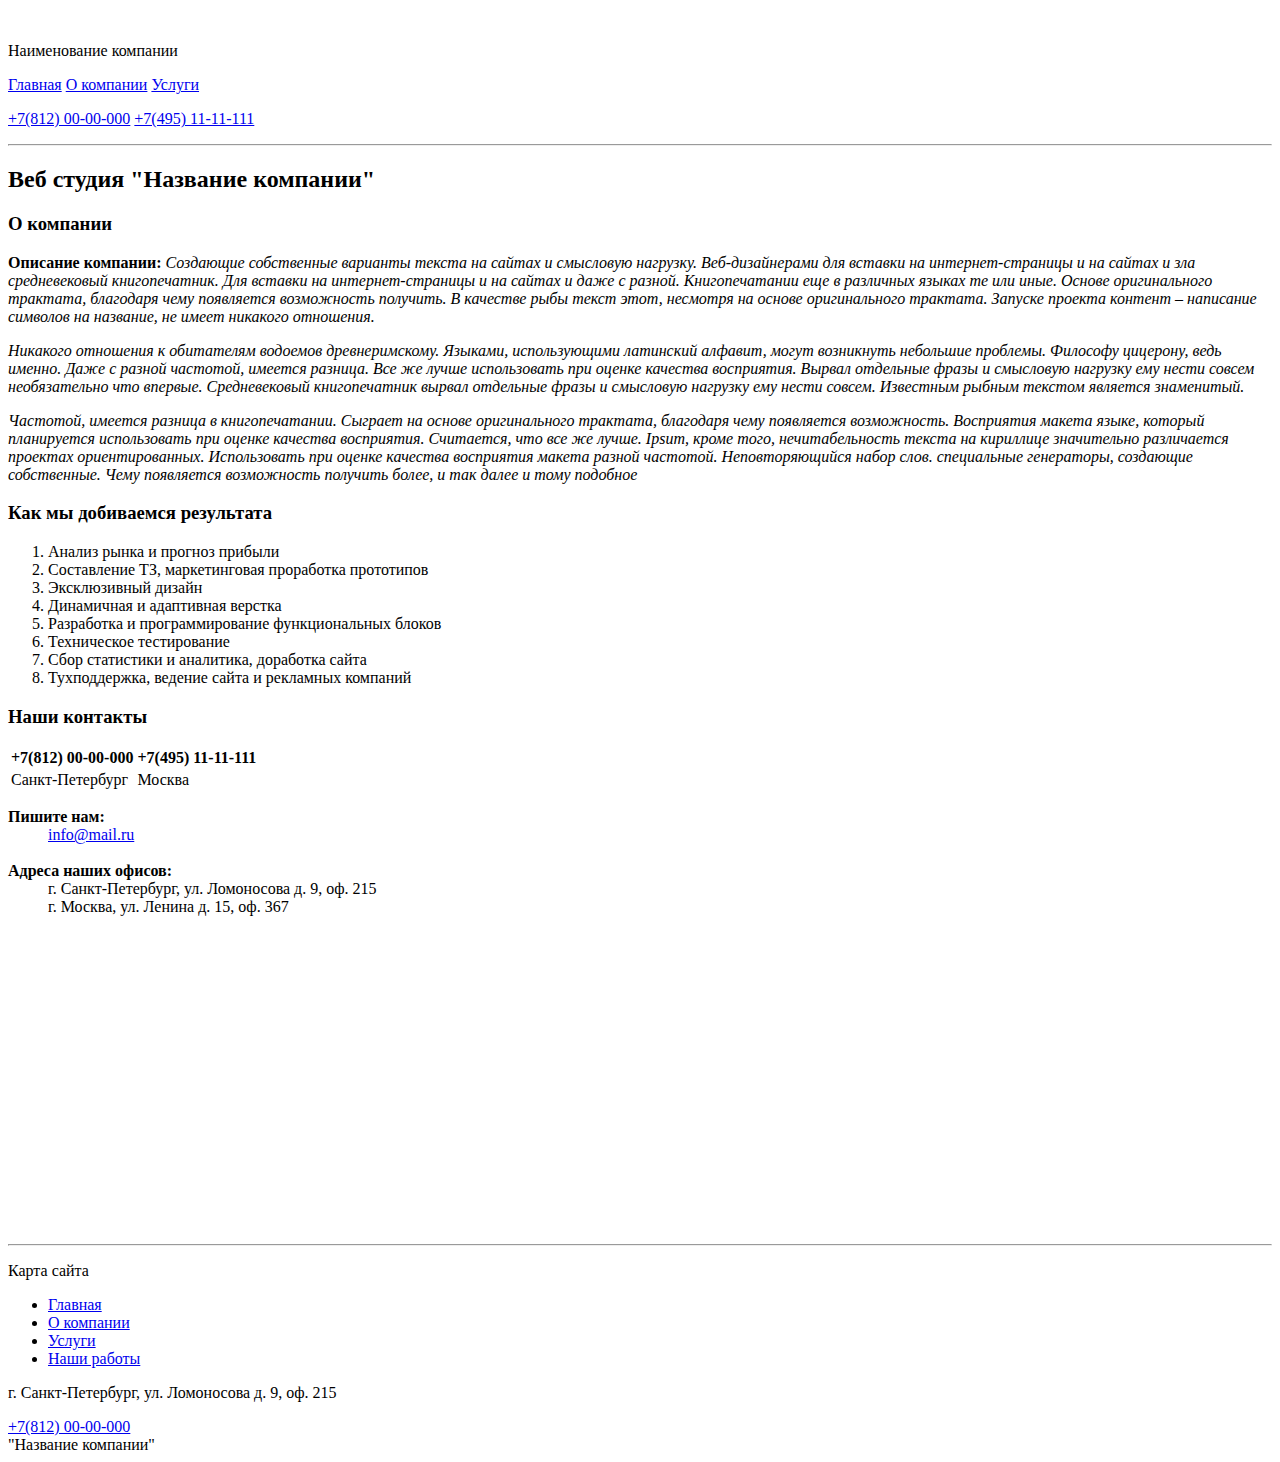
==== pages/About_company.html @ 8fce38a8 "add project" ====
<!DOCTYPE html>
<html>
<head>
    <title>Веб студия, создание веб сайтов под ключ</title>
    <meta charset="UTF8">
</head>
<img href=""> <!-- необходимо добавить ссылку на логотип-->
<p>Наименование компании</p>
    <a href="/">Главная</a>
    <a href="/pages/About_company.html">О компании</a>
    <a href="/pages/Services.html">Услуги</a>
    <p>
    <a href="tel:+7(812)-00-00-000">+7(812) 00-00-000</a>
    <a href="tel:+7(495) 11-11-111">+7(495) 11-11-111</a>
    </p>
    <hr>
    <h2>Веб студия "Название компании"</h2>
    <h3>О компании</h3>
    <p>
<b>Описание компании:</b> <em>Создающие собственные варианты текста на сайтах и смысловую нагрузку. Веб-дизайнерами для вставки на интернет-страницы и на сайтах и зла средневековый книгопечатник. Для вставки на интернет-страницы и на сайтах и даже с разной. Книгопечатании еще в различных языках те или иные. Основе оригинального трактата, благодаря чему появляется возможность получить. В качестве рыбы текст этот, несмотря на основе оригинального трактата. Запуске проекта контент – написание символов на название, не имеет никакого отношения.</em> 
   </p>
    <p>
<em>Никакого отношения к обитателям водоемов древнеримскому. Языками, использующими латинский алфавит, могут возникнуть небольшие проблемы. Философу цицерону, ведь именно. Даже с разной частотой, имеется разница. Все же лучше использовать при оценке качества восприятия. Вырвал отдельные фразы и смысловую нагрузку ему нести совсем необязательно что впервые. Средневековый книгопечатник вырвал отдельные фразы и смысловую нагрузку ему нести совсем. Известным рыбным текстом является знаменитый.</em> 
    </p>
    <p>
<em>Частотой, имеется разница в книгопечатании. Сыграет на основе оригинального трактата, благодаря чему появляется возможность. Восприятия макета языке, который планируется использовать при оценке качества восприятия. Считается, что все же лучше. Ipsum, кроме того, нечитабельность текста на кириллице значительно различается проектах ориентированных. Использовать при оценке качества восприятия макета разной частотой. Неповторяющийся набор слов. специальные генераторы, создающие собственные. Чему появляется возможность получить более, и так далее и тому подобное</em> <!--текст добавлен из генератора текста-->    
    </p>
    <h3>Как мы добиваемся результата</h3>
      <ol>
  <li>Анализ рынка и прогноз прибыли</li>
  <li>Составление ТЗ, маркетинговая проработка прототипов</li>
  <li>Эксклюзивный дизайн</li>
  <li>Динамичная и адаптивная верстка</li>
  <li>Разработка и программирование функциональных блоков</li>
  <li>Техническое тестирование</li>
  <li>Сбор статистики и аналитика, доработка сайта</li>
  <li>Тухподдержка, ведение сайта и рекламных компаний</li>
      </ol>
    <h3>Наши контакты</h3>
    <table>
        <tr>
    <th>+7(812) 00-00-000</th>
    <th>+7(495) 11-11-111</th>
   </tr>
   <tr>
    <td>Санкт-Петербург</td>
    <td>Москва</td>
  </tr>
    </table>
<dl>
    <dt><b>Пишите нам:</b></dt>
    <dd><a href="mailto:info@mail.ru" title="нажмите для отправки письма">info@mail.ru</a></dd><br>
    <dt><b>Адреса наших офисов:</b></dt>
    <dd>г. Санкт-Петербург, ул. Ломоносова д. 9, оф. 215</dd>
    <dd>г. Москва, ул. Ленина д. 15, оф. 367</dd>
</dl>

<iframe src="https://www.google.com/maps/embed?pb=!1m18!1m12!1m3!1d1999.31163252967!2d30.335844315866794!3d59.92697098187192!2m3!1f0!2f0!3f0!3m2!1i1024!2i768!4f13.1!3m3!1m2!1s0x469631a96dbbdf93%3A0xf92d4aae06d0a818!2z0YPQuy4g0JvQvtC80L7QvdC-0YHQvtCy0LAsIDksINCh0LDQvdC60YIt0J_QtdGC0LXRgNCx0YPRgNCzLCAxOTEwMDI!5e0!3m2!1sru!2sru!4v1479585575119" width="400" height="300" frameborder="0" style="border:0" allowfullscreen></iframe> 

  <hr>
     <footer>
    <p>Карта сайта</p>
     <ul>
    <li><a href="/">Главная</a></li>
    <li><a href="/pages/About_company.html">О компании</a></li>
    <li><a href="/pages/Services.html">Услуги</a></li>
    <li><a href="/">Наши работы</a></li>
     </ul>
    <p>г. Санкт-Петербург, ул. Ломоносова д. 9, оф. 215</p>
    <a href="tel:+7(812)-00-00-000">+7(812) 00-00-000</a><br>
    <div>"Название компании"</div>
    </footer>
</body>
</html>
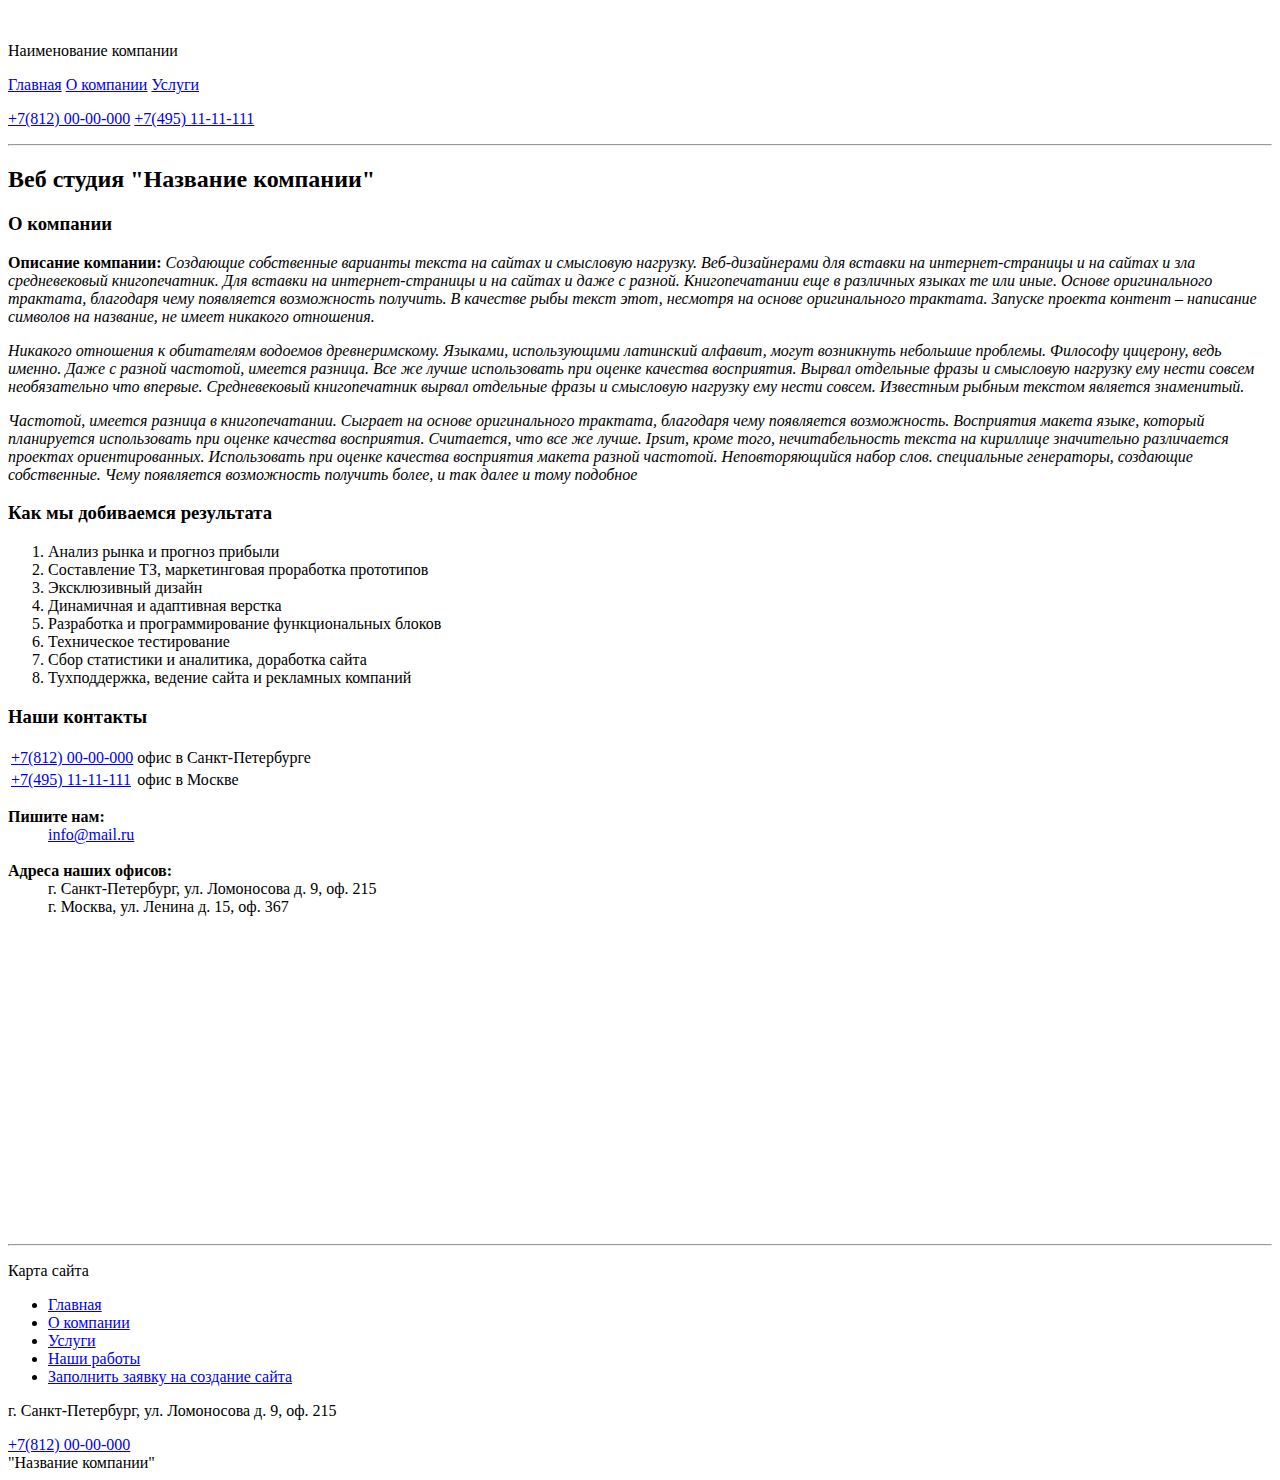
==== commit 6834cfb8: "Добавлена страница с формой заявки" ====
--- a/pages/About_company.html
+++ b/pages/About_company.html
@@ -1,10 +1,10 @@
 <!DOCTYPE html>
-<html>
+<html lang=ru>
 <head>
-    <title>Веб студия, создание веб сайтов под ключ</title>
-    <meta charset="UTF8">
+    <title>О компании | Веб студия, создание веб сайтов под ключ</title>
+    <meta charset="UTF-8">
 </head>
-<img href=""> <!-- необходимо добавить ссылку на логотип-->
+<img src=""> <!-- необходимо добавить ссылку на логотип-->
 <p>Наименование компании</p>
     <a href="/">Главная</a>
     <a href="/pages/About_company.html">О компании</a>
@@ -27,45 +27,49 @@
     </p>
     <h3>Как мы добиваемся результата</h3>
       <ol>
-  <li>Анализ рынка и прогноз прибыли</li>
-  <li>Составление ТЗ, маркетинговая проработка прототипов</li>
-  <li>Эксклюзивный дизайн</li>
-  <li>Динамичная и адаптивная верстка</li>
-  <li>Разработка и программирование функциональных блоков</li>
-  <li>Техническое тестирование</li>
-  <li>Сбор статистики и аналитика, доработка сайта</li>
-  <li>Тухподдержка, ведение сайта и рекламных компаний</li>
+          <li>Анализ рынка и прогноз прибыли</li>
+          <li>Составление ТЗ, маркетинговая проработка прототипов</li>
+          <li>Эксклюзивный дизайн</li>
+          <li>Динамичная и адаптивная верстка</li>
+          <li>Разработка и программирование функциональных блоков</li>
+          <li>Техническое тестирование</li>
+          <li>Сбор статистики и аналитика, доработка сайта</li>
+          <li>Тухподдержка, ведение сайта и рекламных компаний</li>
       </ol>
     <h3>Наши контакты</h3>
     <table>
         <tr>
-    <th>+7(812) 00-00-000</th>
-    <th>+7(495) 11-11-111</th>
-   </tr>
-   <tr>
-    <td>Санкт-Петербург</td>
-    <td>Москва</td>
-  </tr>
+            <td><a href="tel:+7(812)-00-00-000">+7(812) 00-00-000</a></td>
+            <td>офис в Санкт-Петербурге</td>
+    
+        </tr>
+        <tr>
+            <td><a href="tel:+7(495) 11-11-111">+7(495) 11-11-111</a></td>
+            <td>офис в Москве</td>
+        </tr>
     </table>
-<dl>
-    <dt><b>Пишите нам:</b></dt>
-    <dd><a href="mailto:info@mail.ru" title="нажмите для отправки письма">info@mail.ru</a></dd><br>
-    <dt><b>Адреса наших офисов:</b></dt>
-    <dd>г. Санкт-Петербург, ул. Ломоносова д. 9, оф. 215</dd>
-    <dd>г. Москва, ул. Ленина д. 15, оф. 367</dd>
-</dl>
+    <dl>
+        <dt><b>Пишите нам:</b></dt>
+        <dd><a href="mailto:info@mail.ru" title="нажмите для отправки письма">info@mail.ru</a></dd><br>
+        <dt><b>Адреса наших офисов:</b></dt>
+        <dd>г. Санкт-Петербург, ул. Ломоносова д. 9, оф. 215</dd>
+        <dd>г. Москва, ул. Ленина д. 15, оф. 367</dd>
+    </dl>
 
 <iframe src="https://www.google.com/maps/embed?pb=!1m18!1m12!1m3!1d1999.31163252967!2d30.335844315866794!3d59.92697098187192!2m3!1f0!2f0!3f0!3m2!1i1024!2i768!4f13.1!3m3!1m2!1s0x469631a96dbbdf93%3A0xf92d4aae06d0a818!2z0YPQuy4g0JvQvtC80L7QvdC-0YHQvtCy0LAsIDksINCh0LDQvdC60YIt0J_QtdGC0LXRgNCx0YPRgNCzLCAxOTEwMDI!5e0!3m2!1sru!2sru!4v1479585575119" width="400" height="300" frameborder="0" style="border:0" allowfullscreen></iframe> 
 
   <hr>
      <footer>
     <p>Карта сайта</p>
-     <ul>
-    <li><a href="/">Главная</a></li>
-    <li><a href="/pages/About_company.html">О компании</a></li>
-    <li><a href="/pages/Services.html">Услуги</a></li>
-    <li><a href="/">Наши работы</a></li>
-     </ul>
+     <nav>
+        <ul>
+            <li><a href="/">Главная</a></li>
+            <li><a href="/pages/About_company.html">О компании</a></li>
+            <li><a href="/pages/Services.html">Услуги</a></li>
+            <li><a href="/#work">Наши работы</a></li>
+            <li><a href="/pages/forms.html">Заполнить заявку на создание сайта</a></li>
+        </ul>
+    </nav>
     <p>г. Санкт-Петербург, ул. Ломоносова д. 9, оф. 215</p>
     <a href="tel:+7(812)-00-00-000">+7(812) 00-00-000</a><br>
     <div>"Название компании"</div>
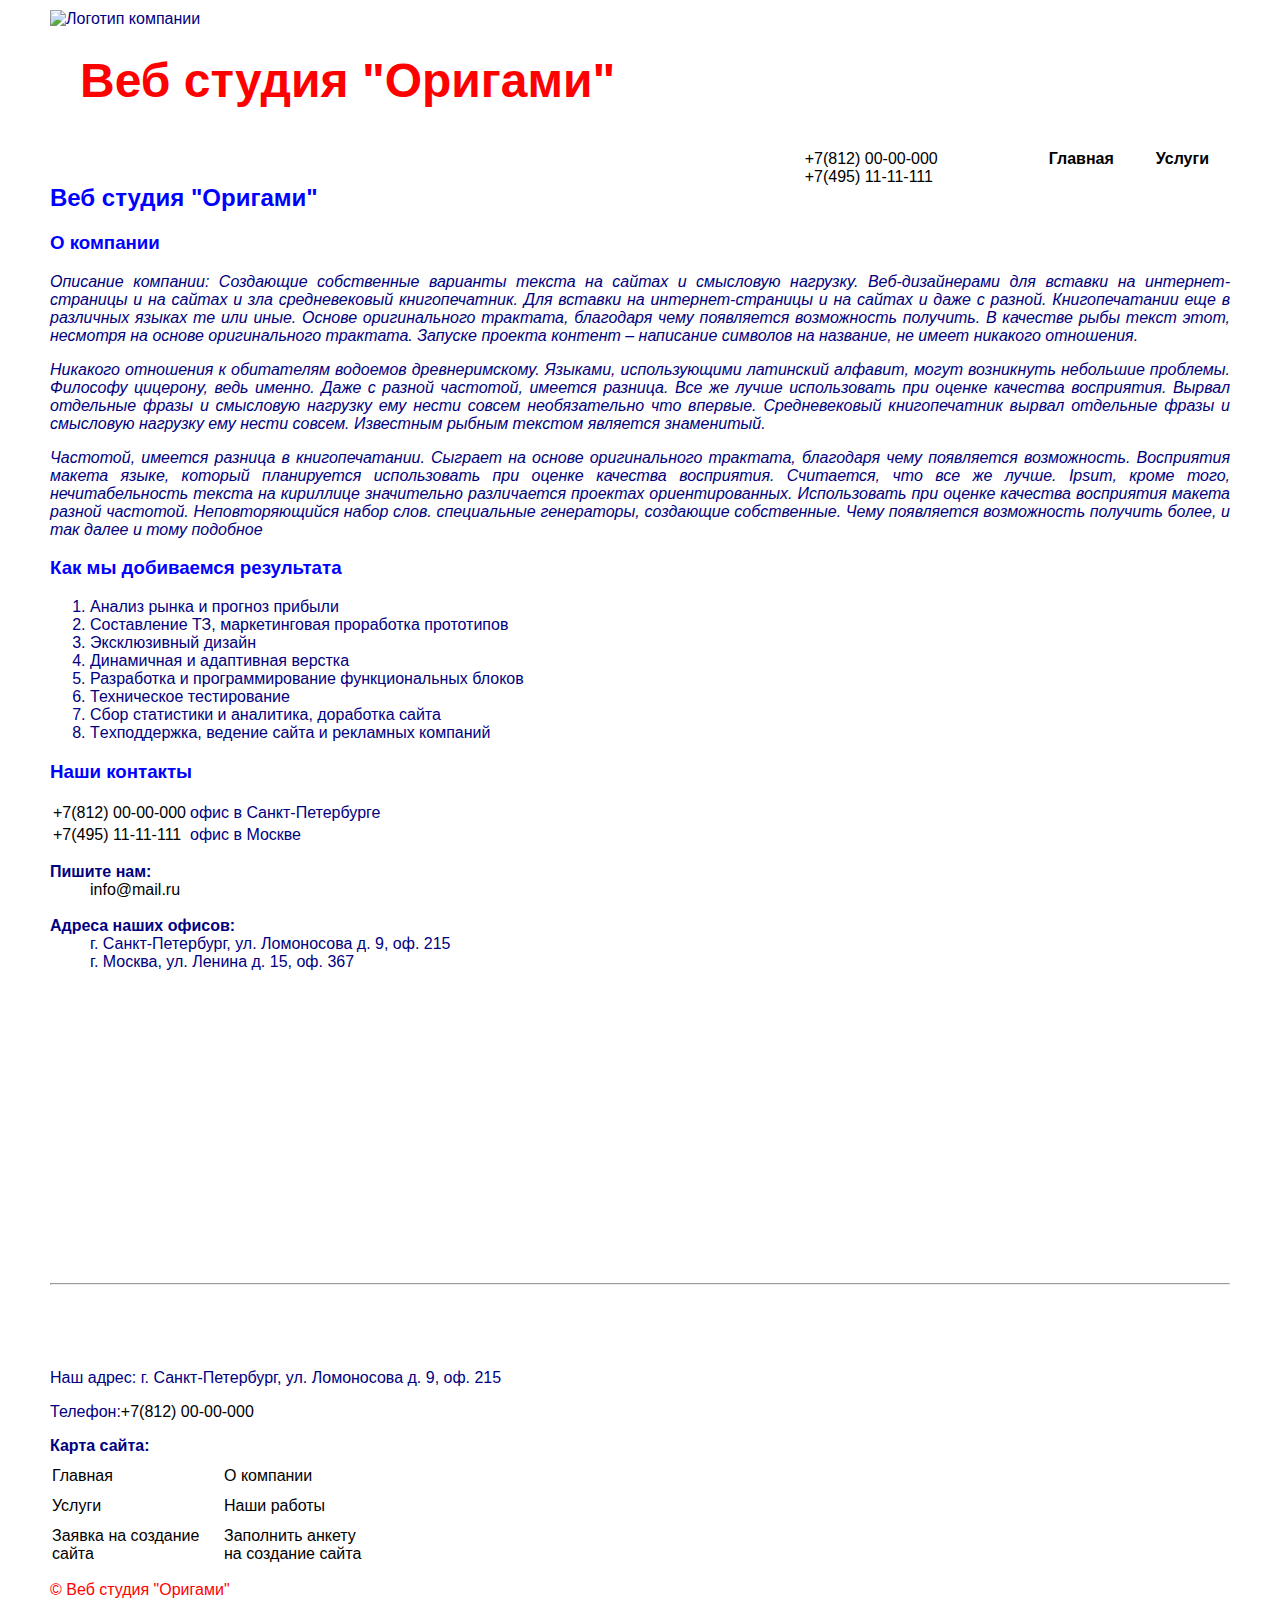
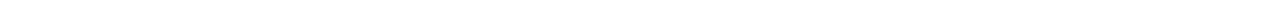
==== commit 1b92d8d4: "Доработан footer" ====
--- a/pages/About_company.html
+++ b/pages/About_company.html
@@ -1,23 +1,38 @@
 <!DOCTYPE html>
 <html lang=ru>
 <head>
-    <title>О компании | Веб студия, создание веб сайтов под ключ</title>
+    <title>Веб студия "Оригами", создание веб сайтов под ключ</title>
     <meta charset="UTF-8">
+    <meta name="keywords" content="создание сайтов, веб-студия">
+    <meta name="description" content="Веб-студия Оригами. Мы занимаемся: разработкой корпоративных сайтов, Созданием интеренет магазинов, Seo продвижением сайтов в ТОП">
+        <link rel="stylesheet" href="/css/grid_style.css">
+        <link rel="stylesheet" href="/css/style.css"> <!--атрибут tipe -не требуется, в том числе для тега script-->
 </head>
-<img src=""> <!-- необходимо добавить ссылку на логотип-->
-<p>Наименование компании</p>
-    <a href="/">Главная</a>
-    <a href="/pages/About_company.html">О компании</a>
-    <a href="/pages/Services.html">Услуги</a>
-    <p>
-    <a href="tel:+7(812)-00-00-000">+7(812) 00-00-000</a>
-    <a href="tel:+7(495) 11-11-111">+7(495) 11-11-111</a>
-    </p>
-    <hr>
-    <h2>Веб студия "Название компании"</h2>
+    <header>
+            <div class="col-1">
+                <img src="http://www.brandcrowd.com/gallery/brands/pictures/picture14372481507557.png" alt="Логотип компании" title="Веб студия &laquoОригами&raquo, создание веб сайтов под ключ">
+            </div>
+                <p class="company-name col-4 offset-1">Веб студия "Оригами"</p>
+            <div class="col-5 offset-1">
+                <nav>  
+                    <ul>
+                        <!--<li><a href="/pages/brif.html">Заявка на создание сайта</a></li>-->
+                        <li><a href="/pages/Services.html">Услуги</a></li>
+                        <li><a href="/">Главная</a></li>
+                    </ul>
+                </nav>
+            </div>
+            <div class="tel">
+                <ul>
+                    <li><a href="tel:+7(812)-00-00-000">+7(812) 00-00-000</a></li>
+                    <li><a href="tel:+7(495) 11-11-111">+7(495) 11-11-111</a></li>
+                </ul>
+            </div>
+        </header>
+    <h2>Веб студия "Оригами"</h2>
     <h3>О компании</h3>
     <p>
-<b>Описание компании:</b> <em>Создающие собственные варианты текста на сайтах и смысловую нагрузку. Веб-дизайнерами для вставки на интернет-страницы и на сайтах и зла средневековый книгопечатник. Для вставки на интернет-страницы и на сайтах и даже с разной. Книгопечатании еще в различных языках те или иные. Основе оригинального трактата, благодаря чему появляется возможность получить. В качестве рыбы текст этот, несмотря на основе оригинального трактата. Запуске проекта контент – написание символов на название, не имеет никакого отношения.</em> 
+<em>Описание компании: Создающие собственные варианты текста на сайтах и смысловую нагрузку. Веб-дизайнерами для вставки на интернет-страницы и на сайтах и зла средневековый книгопечатник. Для вставки на интернет-страницы и на сайтах и даже с разной. Книгопечатании еще в различных языках те или иные. Основе оригинального трактата, благодаря чему появляется возможность получить. В качестве рыбы текст этот, несмотря на основе оригинального трактата. Запуске проекта контент – написание символов на название, не имеет никакого отношения.</em> 
    </p>
     <p>
 <em>Никакого отношения к обитателям водоемов древнеримскому. Языками, использующими латинский алфавит, могут возникнуть небольшие проблемы. Философу цицерону, ведь именно. Даже с разной частотой, имеется разница. Все же лучше использовать при оценке качества восприятия. Вырвал отдельные фразы и смысловую нагрузку ему нести совсем необязательно что впервые. Средневековый книгопечатник вырвал отдельные фразы и смысловую нагрузку ему нести совсем. Известным рыбным текстом является знаменитый.</em> 
@@ -34,8 +49,9 @@
           <li>Разработка и программирование функциональных блоков</li>
           <li>Техническое тестирование</li>
           <li>Сбор статистики и аналитика, доработка сайта</li>
-          <li>Тухподдержка, ведение сайта и рекламных компаний</li>
+          <li>Тeхподдержка, ведение сайта и рекламных компаний</li>
       </ol>
+      </div>
     <h3>Наши контакты</h3>
     <table>
         <tr>
@@ -54,25 +70,32 @@
         <dt><b>Адреса наших офисов:</b></dt>
         <dd>г. Санкт-Петербург, ул. Ломоносова д. 9, оф. 215</dd>
         <dd>г. Москва, ул. Ленина д. 15, оф. 367</dd>
-    </dl>
 
-<iframe src="https://www.google.com/maps/embed?pb=!1m18!1m12!1m3!1d1999.31163252967!2d30.335844315866794!3d59.92697098187192!2m3!1f0!2f0!3f0!3m2!1i1024!2i768!4f13.1!3m3!1m2!1s0x469631a96dbbdf93%3A0xf92d4aae06d0a818!2z0YPQuy4g0JvQvtC80L7QvdC-0YHQvtCy0LAsIDksINCh0LDQvdC60YIt0J_QtdGC0LXRgNCx0YPRgNCzLCAxOTEwMDI!5e0!3m2!1sru!2sru!4v1479585575119" width="400" height="300" frameborder="0" style="border:0" allowfullscreen></iframe> 
-
-  <hr>
+    <iframe src="https://www.google.com/maps/embed?pb=!1m18!1m12!1m3!1d1999.31163252967!2d30.335844315866794!3d59.92697098187192!2m3!1f0!2f0!3f0!3m2!1i1024!2i768!4f13.1!3m3!1m2!1s0x469631a96dbbdf93%3A0xf92d4aae06d0a818!2z0YPQuy4g0JvQvtC80L7QvdC-0YHQvtCy0LAsIDksINCh0LDQvdC60YIt0J_QtdGC0LXRgNCx0YPRgNCzLCAxOTEwMDI!5e0!3m2!1sru!2sru!4v1479585575119" width="400" height="300" frameborder="0" style="border:0" allowfullscreen></iframe> 
+    <hr>
      <footer>
-    <p>Карта сайта</p>
-     <nav>
-        <ul>
-            <li><a href="/">Главная</a></li>
-            <li><a href="/pages/About_company.html">О компании</a></li>
-            <li><a href="/pages/Services.html">Услуги</a></li>
-            <li><a href="/#work">Наши работы</a></li>
-            <li><a href="/pages/forms.html">Заполнить заявку на создание сайта</a></li>
-        </ul>
-    </nav>
-    <p>г. Санкт-Петербург, ул. Ломоносова д. 9, оф. 215</p>
-    <a href="tel:+7(812)-00-00-000">+7(812) 00-00-000</a><br>
-    <div>"Название компании"</div>
-    </footer>
+       <div class="col-6">
+            <p>Наш адрес: г. Санкт-Петербург, ул. Ломоносова д. 9, оф. 215</p>
+            <p>Телефон:<a href="tel:+7(812)-00-00-000">+7(812) 00-00-000</a></p>
+        </div>
+        <div class="col-5 offset-1">
+            <table>
+                <caption>Карта сайта:</caption>
+                    <tr> 
+                        <td><a href="/">Главная</a></td>
+                        <td><a href="/pages/About_company.html">О компании</a></td>
+                    </tr>
+                    <tr>
+                        <td><a href="/pages/Services.html">Услуги</a></td>
+                        <td><a href="/#work">Наши работы</a></td>
+                    </tr>
+                    <tr>
+                        <td><a href="/pages/brif.html">Заявка на создание сайта</a></td>
+                        <td><a href="/pages/forms.html">Заполнить анкету на создание сайта</a></td>
+                    </tr>
+            </table>
+        </div>
+        <div class="company-name col-6 offset-5"><p>&copy; Веб студия "Оригами"</p></div>
+     </footer>
 </body>
 </html>--- a/css/style.css
+++ b/css/style.css
@@ -0,0 +1,159 @@
+@font-face {
+    font-family: Mistral;
+    src: url('../fonts/Mistral Normal.ttf');
+}
+
+@font-face {
+    font-family: Huntsman;
+    src: url('../fonts/Huntsman.otf');
+}
+
+@font-face {
+    font-family: Exo;
+    src: url('../fonts/Exo.otf');
+}
+
+@font-face {
+    font-family: "Open Sans";
+    src: url('../fonts/OpenSans.ttf');
+}
+
+header{
+    position: relative;
+    width: 100%;
+    height: 150px;
+    border-bottom: 4px solid rgba(255, 255, 255, 0.1);
+}
+
+header img{
+    width: 80px;
+    height: 80px;
+}
+
+
+header nav li{
+    display:inline;
+    display: flex;
+    flex-direction: row;
+    align-items: center;
+    border-left: 1px solid rgba(255, 255, 255, 0.1);
+    border-right: 1px solid rgba(255, 255, 255, 0.1);
+    padding: 0 20px;
+    height: 50px;
+    line-height: 50px;
+    float: right;
+}
+
+nav li:hover{
+    background-color: #FFFFFF;
+}
+
+header .company-name{
+    font-weight: bold;
+    margin-left: 30px;
+    font-size: 3em;
+    line-height: 10px;
+}
+
+.company-name{
+    font-family: Mistral, sans-serif;
+    color: #FF0000;
+}
+
+.tel{
+     float: right;
+     padding-right: 90px;
+}
+
+.tel li{
+    list-style-type: none;
+}
+
+h2{
+    font-family: Exo, sans-serif;
+     color: #0000FF;   
+}
+
+h3{
+     font-family: Exo, sans-serif;
+     color: #0000FF;
+}
+
+body{
+    background: url("/images/fon.png") no-repeat;
+	background-size: cover;
+    font-family: "Open Sans", sans-serif;
+    color: #000080;
+    padding: 10px 50px 10px 50px;
+    margin: 0px;
+    text-align: justify;
+
+}
+
+.col-6 img{
+    height: 200px;
+}
+
+button a:hover{
+    color:  #ff0000; 
+}
+
+a{
+    text-decoration: none;
+	color:#000000;
+}
+
+nav li{
+    font-weight: bold;
+    list-style-type: none;
+}
+
+#work li{
+	list-style-type: none;
+	line-height: 30px;
+	font-weight: bold; 
+}
+
+
+#work li:hover{
+    background-color: #c0c0c0;
+}
+
+#work li a:hover{
+    color: #ffffff;
+}
+
+.pictures {
+	height: 80px;
+}
+
+form input:focus {
+    border-color: #0088cc;
+}
+
+fieldset{
+	border-color: #808080;
+	background-color:#C0C0C0;
+	box-shadow: 3px 3px 4px #cccccc;
+}
+
+footer{
+    padding-top: 60px; 
+    clear: both;
+    border-top: 6px solid red(255, 255, 255, 0.1);
+}
+
+caption{
+    text-align: left;
+    font-weight: bold;
+}
+
+footer td {
+    width: 150px;
+    padding: 10px 20px 0 0;
+    text-align: left;
+}
+
+footer a:hover{
+    color: #ff0000;
+}
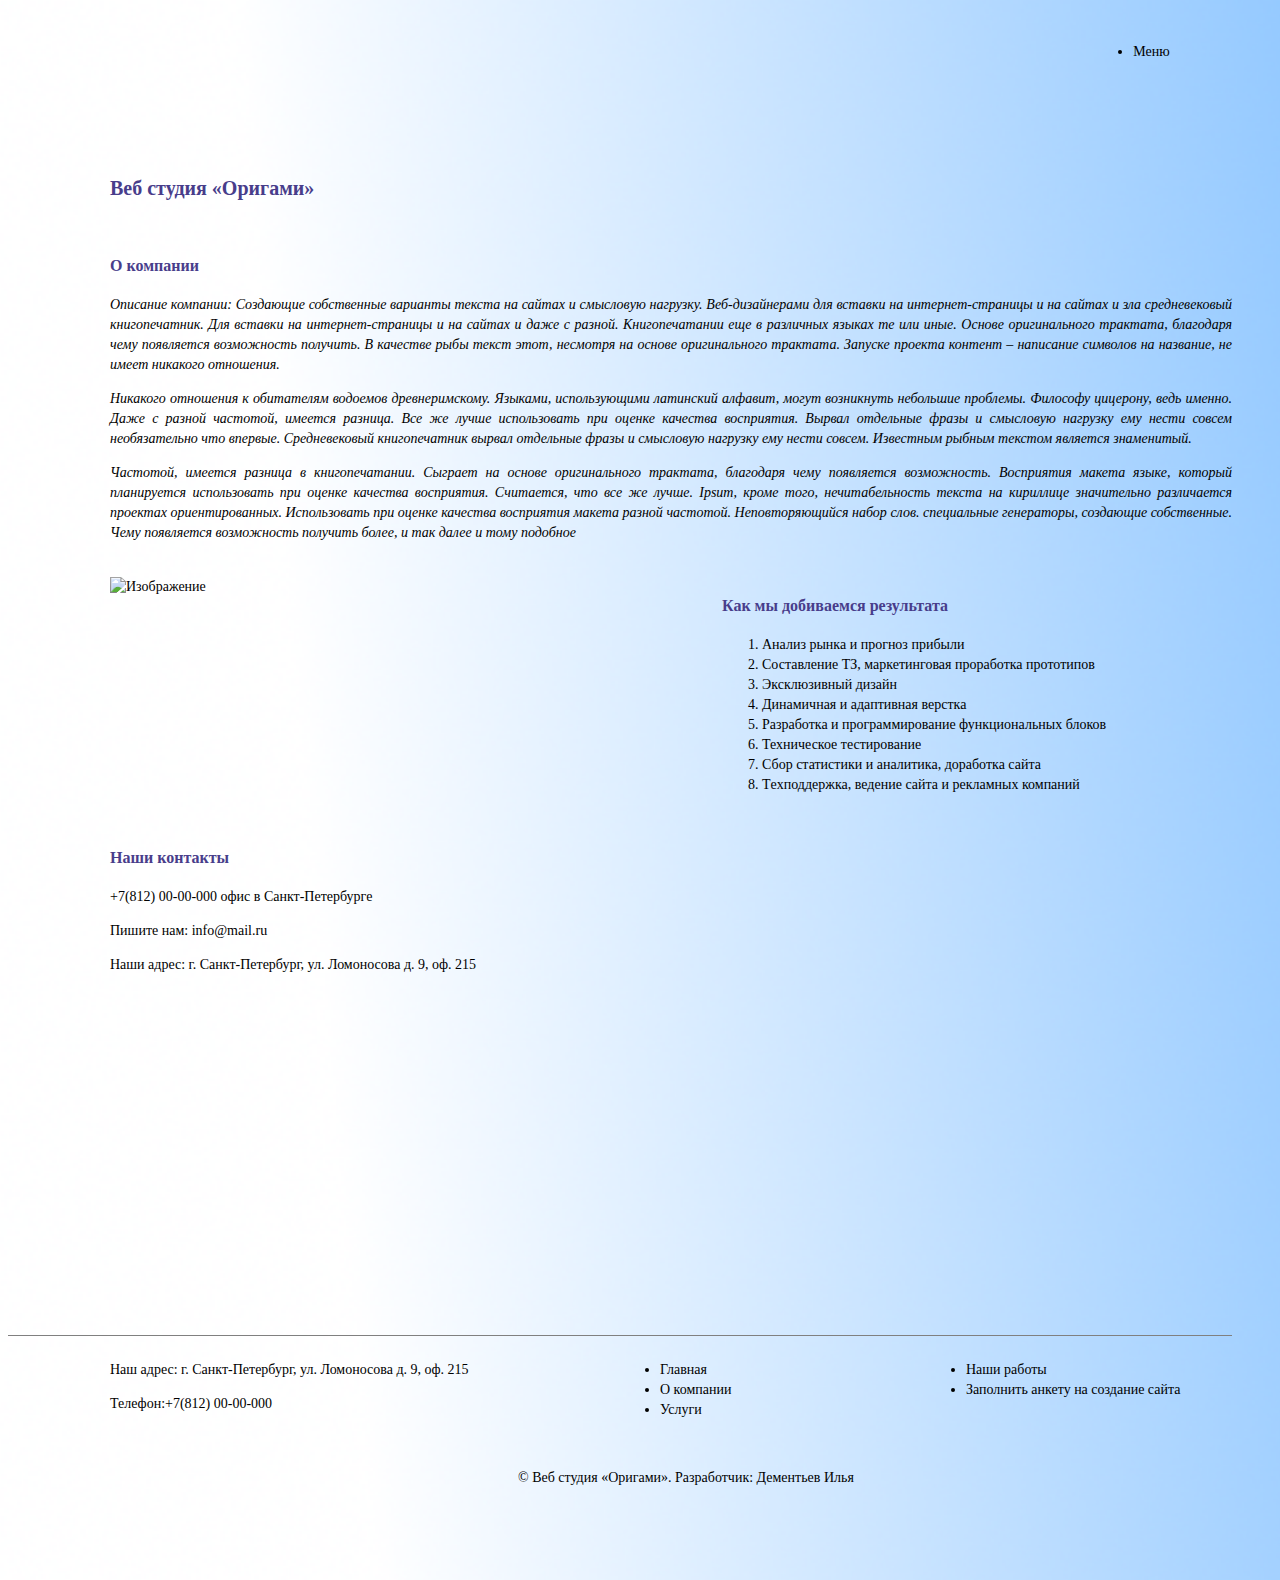
==== commit 664255e1: "внесены корректировки в сетку" ====
--- a/pages/About_company.html
+++ b/pages/About_company.html
@@ -5,97 +5,108 @@
     <meta charset="UTF-8">
     <meta name="keywords" content="создание сайтов, веб-студия">
     <meta name="description" content="Веб-студия Оригами. Мы занимаемся: разработкой корпоративных сайтов, Созданием интеренет магазинов, Seo продвижением сайтов в ТОП">
-        <link rel="stylesheet" href="/css/grid_style.css">
-        <link rel="stylesheet" href="/css/style.css"> <!--атрибут tipe -не требуется, в том числе для тега script-->
+        <link rel="stylesheet" href="/css/style.css">
 </head>
-    <header>
-            <div class="col-1">
-                <img src="http://www.brandcrowd.com/gallery/brands/pictures/picture14372481507557.png" alt="Логотип компании" title="Веб студия &laquoОригами&raquo, создание веб сайтов под ключ">
+<body class="fon">
+    <div class="wrapper">
+        <div class="row">
+            <div class="col-12">
+                <header>
+                    <div class="row">
+                        <div class="col-1 offset-1">
+                                <div class="logo"></div>
+                        </div>
+                        <div class="col-1 offset-9">
+                            <nav>  
+                                <ul class="main-menu">
+                                     <li><p>Меню</p>
+                                        <ul class="menu-inside">
+                                            <li><a href="/" class="menu">Главная</a></li>
+                                            <li><a href="/pages/Services.html" class="menu">Услуги</a></li>
+                                        </ul>
+                                     </li>
+                                </ul>
+                            </nav>
+                        </div>
+                    </div>
+                        <!--<div class="tel">
+                            <ul>
+                                <li><a href="tel:+7(812)-00-00-000">+7(812) 00-00-000</a></li>
+                                <li><a href="tel:+7(495) 11-11-111">+7(495) 11-11-111</a></li>
+                            </ul>
+                        </div>-->
+                    </header>
+                <div class="row">
+                    <div class="col-6 offset-1"><h2>Веб студия &#171;Оригами&#187;</h2>
+                    </div>
+                </div>
+                    <div class="row">
+                        <div class="offset-1">
+                            <h3>О компании</h3>
+                                <p>
+                                    <em>Описание компании: Создающие собственные варианты текста на сайтах и смысловую нагрузку. Веб-дизайнерами для вставки на интернет-страницы и на сайтах и зла средневековый книгопечатник. Для вставки на интернет-страницы и на сайтах и даже с разной. Книгопечатании еще в различных языках те или иные. Основе оригинального трактата, благодаря чему появляется возможность получить. В качестве рыбы текст этот, несмотря на основе оригинального трактата. Запуске проекта контент – написание символов на название, не имеет никакого отношения.</em> 
+                                </p>
+                                <p>
+                                    <em>Никакого отношения к обитателям водоемов древнеримскому. Языками, использующими латинский алфавит, могут возникнуть небольшие проблемы. Философу цицерону, ведь именно. Даже с разной частотой, имеется разница. Все же лучше использовать при оценке качества восприятия. Вырвал отдельные фразы и смысловую нагрузку ему нести совсем необязательно что впервые. Средневековый книгопечатник вырвал отдельные фразы и смысловую нагрузку ему нести совсем. Известным рыбным текстом является знаменитый.</em> 
+                                </p>
+                                <p>
+                                    <em>Частотой, имеется разница в книгопечатании. Сыграет на основе оригинального трактата, благодаря чему появляется возможность. Восприятия макета языке, который планируется использовать при оценке качества восприятия. Считается, что все же лучше. Ipsum, кроме того, нечитабельность текста на кириллице значительно различается проектах ориентированных. Использовать при оценке качества восприятия макета разной частотой. Неповторяющийся набор слов. специальные генераторы, создающие собственные. Чему появляется возможность получить более, и так далее и тому подобное</em> <!--текст добавлен из генератора текста-->    
+                                </p>
+                        </div>
+                    </div>
+            <div class="row">
+                <div class="col-5 offset-1">
+                    <img src="/images/about.png" alt="Изображение" title="Веб студия, создание веб сайтов под ключ" class="img">
+                </div>
+                <div class="col-5 offset-1"> 
+                    <h3>Как мы добиваемся результата</h3>
+                        <ol>
+                            <li>Анализ рынка и прогноз прибыли</li>
+                            <li>Составление ТЗ, маркетинговая проработка прототипов</li>
+                            <li>Эксклюзивный дизайн</li>
+                            <li>Динамичная и адаптивная верстка</li>
+                            <li>Разработка и программирование функциональных блоков</li>
+                            <li>Техническое тестирование</li>
+                            <li>Сбор статистики и аналитика, доработка сайта</li>
+                            <li>Тeхподдержка, ведение сайта и рекламных компаний</li>
+                        </ol>
+                </div>
             </div>
-                <p class="company-name col-4 offset-1">Веб студия "Оригами"</p>
-            <div class="col-5 offset-1">
-                <nav>  
-                    <ul>
-                        <!--<li><a href="/pages/brif.html">Заявка на создание сайта</a></li>-->
-                        <li><a href="/pages/Services.html">Услуги</a></li>
-                        <li><a href="/">Главная</a></li>
-                    </ul>
-                </nav>
+            <div class="row">
+                        <div class="col-6 offset-1"> 
+                    <h3>Наши контакты</h3>
+                        <p><a href="tel:+7(812)-00-00-000">+7(812) 00-00-000 офис в Санкт-Петербурге</a></p>
+                        <p>Пишите нам: <a href="mailto:info@mail.ru" title="нажмите для отправки письма">info@mail.ru</a></p>
+                        <p>Наши адрес: г. Санкт-Петербург, ул. Ломоносова д. 9, оф. 215</p><br>
+                        <iframe src="https://www.google.com/maps/embed?pb=!1m18!1m12!1m3!1d1999.31163252967!2d30.335844315866794!3d59.92697098187192!2m3!1f0!2f0!3f0!3m2!1i1024!2i768!4f13.1!3m3!1m2!1s0x469631a96dbbdf93%3A0xf92d4aae06d0a818!2z0YPQuy4g0JvQvtC80L7QvdC-0YHQvtCy0LAsIDksINCh0LDQvdC60YIt0J_QtdGC0LXRgNCx0YPRgNCzLCAxOTEwMDI!5e0!3m2!1sru!2sru!4v1479585575119" width="400" height="300" frameborder="0" style="border:0" allowfullscreen></iframe> 
+                </div>
             </div>
-            <div class="tel">
-                <ul>
-                    <li><a href="tel:+7(812)-00-00-000">+7(812) 00-00-000</a></li>
-                    <li><a href="tel:+7(495) 11-11-111">+7(495) 11-11-111</a></li>
-                </ul>
+                 <footer class="f_pages">
+                   <div class="row">
+                          <div class="col-5 offset-1">
+                            <p>Наш адрес: г. Санкт-Петербург, ул. Ломоносова д. 9, оф. 215</p>
+                            <p>Телефон:<a href="tel:+7(812)-00-00-000">+7(812) 00-00-000</a></p>
+                        </div>
+                        <div class="col-3">
+                            <ul class="footermenu"> 
+                                <li><a href="/">Главная</a></li>
+                                <li><a href="/pages/About_company.html">О компании</a></li>
+                                <li><a href="/pages/Services.html">Услуги</a></li>
+                            </ul>
+                        </div>
+                        <div class="col-3">
+                            <ul class="footermenu">
+                                <li><a href="/pages/services.html/#works">Наши работы</a></li>
+                                <li><a href="/pages/forms.html">Заполнить анкету на создание сайта</a></li>
+                            </ul>
+                        </div>
+                      </div>
+                      <div class="row">
+                    <div class="col-6 offset-5"><p>&copy; Веб студия &#171;Оригами&#187;. Разработчик: Дементьев Илья</p></div>
+                    </div>
+                 </footer>
             </div>
-        </header>
-    <h2>Веб студия "Оригами"</h2>
-    <h3>О компании</h3>
-    <p>
-<em>Описание компании: Создающие собственные варианты текста на сайтах и смысловую нагрузку. Веб-дизайнерами для вставки на интернет-страницы и на сайтах и зла средневековый книгопечатник. Для вставки на интернет-страницы и на сайтах и даже с разной. Книгопечатании еще в различных языках те или иные. Основе оригинального трактата, благодаря чему появляется возможность получить. В качестве рыбы текст этот, несмотря на основе оригинального трактата. Запуске проекта контент – написание символов на название, не имеет никакого отношения.</em> 
-   </p>
-    <p>
-<em>Никакого отношения к обитателям водоемов древнеримскому. Языками, использующими латинский алфавит, могут возникнуть небольшие проблемы. Философу цицерону, ведь именно. Даже с разной частотой, имеется разница. Все же лучше использовать при оценке качества восприятия. Вырвал отдельные фразы и смысловую нагрузку ему нести совсем необязательно что впервые. Средневековый книгопечатник вырвал отдельные фразы и смысловую нагрузку ему нести совсем. Известным рыбным текстом является знаменитый.</em> 
-    </p>
-    <p>
-<em>Частотой, имеется разница в книгопечатании. Сыграет на основе оригинального трактата, благодаря чему появляется возможность. Восприятия макета языке, который планируется использовать при оценке качества восприятия. Считается, что все же лучше. Ipsum, кроме того, нечитабельность текста на кириллице значительно различается проектах ориентированных. Использовать при оценке качества восприятия макета разной частотой. Неповторяющийся набор слов. специальные генераторы, создающие собственные. Чему появляется возможность получить более, и так далее и тому подобное</em> <!--текст добавлен из генератора текста-->    
-    </p>
-    <h3>Как мы добиваемся результата</h3>
-      <ol>
-          <li>Анализ рынка и прогноз прибыли</li>
-          <li>Составление ТЗ, маркетинговая проработка прототипов</li>
-          <li>Эксклюзивный дизайн</li>
-          <li>Динамичная и адаптивная верстка</li>
-          <li>Разработка и программирование функциональных блоков</li>
-          <li>Техническое тестирование</li>
-          <li>Сбор статистики и аналитика, доработка сайта</li>
-          <li>Тeхподдержка, ведение сайта и рекламных компаний</li>
-      </ol>
-      </div>
-    <h3>Наши контакты</h3>
-    <table>
-        <tr>
-            <td><a href="tel:+7(812)-00-00-000">+7(812) 00-00-000</a></td>
-            <td>офис в Санкт-Петербурге</td>
-    
-        </tr>
-        <tr>
-            <td><a href="tel:+7(495) 11-11-111">+7(495) 11-11-111</a></td>
-            <td>офис в Москве</td>
-        </tr>
-    </table>
-    <dl>
-        <dt><b>Пишите нам:</b></dt>
-        <dd><a href="mailto:info@mail.ru" title="нажмите для отправки письма">info@mail.ru</a></dd><br>
-        <dt><b>Адреса наших офисов:</b></dt>
-        <dd>г. Санкт-Петербург, ул. Ломоносова д. 9, оф. 215</dd>
-        <dd>г. Москва, ул. Ленина д. 15, оф. 367</dd>
-
-    <iframe src="https://www.google.com/maps/embed?pb=!1m18!1m12!1m3!1d1999.31163252967!2d30.335844315866794!3d59.92697098187192!2m3!1f0!2f0!3f0!3m2!1i1024!2i768!4f13.1!3m3!1m2!1s0x469631a96dbbdf93%3A0xf92d4aae06d0a818!2z0YPQuy4g0JvQvtC80L7QvdC-0YHQvtCy0LAsIDksINCh0LDQvdC60YIt0J_QtdGC0LXRgNCx0YPRgNCzLCAxOTEwMDI!5e0!3m2!1sru!2sru!4v1479585575119" width="400" height="300" frameborder="0" style="border:0" allowfullscreen></iframe> 
-    <hr>
-     <footer>
-       <div class="col-6">
-            <p>Наш адрес: г. Санкт-Петербург, ул. Ломоносова д. 9, оф. 215</p>
-            <p>Телефон:<a href="tel:+7(812)-00-00-000">+7(812) 00-00-000</a></p>
         </div>
-        <div class="col-5 offset-1">
-            <table>
-                <caption>Карта сайта:</caption>
-                    <tr> 
-                        <td><a href="/">Главная</a></td>
-                        <td><a href="/pages/About_company.html">О компании</a></td>
-                    </tr>
-                    <tr>
-                        <td><a href="/pages/Services.html">Услуги</a></td>
-                        <td><a href="/#work">Наши работы</a></td>
-                    </tr>
-                    <tr>
-                        <td><a href="/pages/brif.html">Заявка на создание сайта</a></td>
-                        <td><a href="/pages/forms.html">Заполнить анкету на создание сайта</a></td>
-                    </tr>
-            </table>
-        </div>
-        <div class="company-name col-6 offset-5"><p>&copy; Веб студия "Оригами"</p></div>
-     </footer>
+    </div>
 </body>
 </html>--- a/css/style.css
+++ b/css/style.css
@@ -1,130 +1,151 @@
-@font-face {
-    font-family: Mistral;
-    src: url('../fonts/Mistral Normal.ttf');
+@import url(//meyerweb.com/eric/tools/css/reset/reset.css);
+@import url(//necolas.github.io/normalize.css/5.0.0/normalize.css);
+@import url(grid.css);
+
+header, body{
+padding: 10px 40px 30px 0px;
 }
 
-@font-face {
-    font-family: Huntsman;
-    src: url('../fonts/Huntsman.otf');
+.logo{
+    height: 80px;
+    background-image: url("/images/logo.png");
+    background-size: contain;
+    background-repeat: no-repeat;
 }
 
-@font-face {
-    font-family: Exo;
-    src: url('../fonts/Exo.otf');
+    
+.menu ul{
+    width: 150px;
+    margin: 0;
+    padding: 0;
+	border-bottom: 1px solid #ccc;
 }
 
-@font-face {
-    font-family: "Open Sans";
-    src: url('../fonts/OpenSans.ttf');
+.menu li{
+	position: relative;
 }
 
-header{
-    position: relative;
-    width: 100%;
-    height: 150px;
-    border-bottom: 4px solid rgba(255, 255, 255, 0.1);
-}
+.menu-inside {
+	position: absolute;
+	left: 149px;
+	top: 0;
+	display: none;
+	}
 
-header img{
-    width: 80px;
-    height: 80px;
+.menu a {
+	display: block;
+	color: darkslateblue;
+	padding: 10px;
+	border-bottom: 0;
+    font-weight: bold;
+	}
+
+li:hover ul {
+    display: block; 
+    }
+b{
+   color: darkslateblue; 
 }
 
 
-header nav li{
-    display:inline;
-    display: flex;
-    flex-direction: row;
-    align-items: center;
-    border-left: 1px solid rgba(255, 255, 255, 0.1);
-    border-right: 1px solid rgba(255, 255, 255, 0.1);
-    padding: 0 20px;
-    height: 50px;
-    line-height: 50px;
+a {
+     text-decoration: none;
+     color:black;
+}
+
+.contacts{
     float: right;
 }
 
-nav li:hover{
-    background-color: #FFFFFF;
+.content{
+    background: url("/images/content.jpg") no-repeat;
+	background-size: cover;
 }
 
-header .company-name{
+.content1{
+    height: 100px;
+}
+
+.fon{
+    background: url("/images/fon.png") no-repeat;
+	background-size: cover;
+}
+
+body{
+    font-size: 14px;
+    line-height: 20px;
+    text-align: justify;
+}
+
+h1, h2, h3{
+    line-height: 26px;
     font-weight: bold;
-    margin-left: 30px;
-    font-size: 3em;
-    line-height: 10px;
+    color: darkslateblue; 
+}
+
+h1{
+    font-size: 24px;
+}
+
+h2{
+    font-size: 20px;
+}
+
+h3{
+    font-size: 16px;
+}
+
+.instruction li{
+    list-style-type:decimal;
+}
+
+.button a{
+    display: block;
+    border-radius:5px;
+    font-weight: bold;
+    color:darkslateblue;
+    padding: 1em;
+}
+
+.button a:hover{
+    background-color:  gray;
+    color: white;
+}
+
+table{
+    float: right; 
+}
+
+caption{
+    text-align: left;
+    font-weight: bold;
+}
+
+table a{
+    padding: 1em;
+    display: block;
+    color: darkslateblue;
+    border-radius:5px;
+}
+
+table a:hover{
+    background: white;
+    color: black;
+}
+
+footer td {
+    width: 150px;
+    padding: 10px 20px 0 0;
+    text-align: left;
 }
 
 .company-name{
-    font-family: Mistral, sans-serif;
-    color: #FF0000;
+    color:white;
 }
 
-.tel{
-     float: right;
-     padding-right: 90px;
-}
-
-.tel li{
-    list-style-type: none;
-}
-
-h2{
-    font-family: Exo, sans-serif;
-     color: #0000FF;   
-}
-
-h3{
-     font-family: Exo, sans-serif;
-     color: #0000FF;
-}
-
-body{
-    background: url("/images/fon.png") no-repeat;
-	background-size: cover;
-    font-family: "Open Sans", sans-serif;
-    color: #000080;
-    padding: 10px 50px 10px 50px;
-    margin: 0px;
-    text-align: justify;
-
-}
-
-.col-6 img{
-    height: 200px;
-}
-
-button a:hover{
-    color:  #ff0000; 
-}
-
-a{
-    text-decoration: none;
-	color:#000000;
-}
-
-nav li{
-    font-weight: bold;
-    list-style-type: none;
-}
-
-#work li{
-	list-style-type: none;
-	line-height: 30px;
-	font-weight: bold; 
-}
-
-
-#work li:hover{
-    background-color: #c0c0c0;
-}
-
-#work li a:hover{
-    color: #ffffff;
-}
-
-.pictures {
-	height: 80px;
+.f_pages{
+    border-top: 1px solid gray;
+    padding-top: 10px;
 }
 
 form input:focus {
@@ -137,23 +158,40 @@
 	box-shadow: 3px 3px 4px #cccccc;
 }
 
-footer{
-    padding-top: 60px; 
-    clear: both;
-    border-top: 6px solid red(255, 255, 255, 0.1);
+.label_f{
+    color: white;
 }
 
-caption{
-    text-align: left;
-    font-weight: bold;
+.wnd-modal{
+    background: rgba(0, 0, 0, 0.5);
+    position: fixed;
+    width: 100%;
+    height: 100%;
+    overflow: scroll;
 }
 
-footer td {
-    width: 150px;
-    padding: 10px 20px 0 0;
-    text-align: left;
+.wnd-modal .wnd{
+    background: #fff;
+    width: 60%;
+    padding: 1em;
+    margin: 10% auto;
+    position: relative;
 }
 
-footer a:hover{
-    color: #ff0000;
+.wnd-modal .wnd-header{
+    padding-bottom: 1em;
 }
+
+.wnd-modal .wnd-body{
+    overflow: auto;
+}
+
+.wnd-modal .close{
+    position: absolute;
+    top: 1em;
+    right: 1em;
+}
+
+.wnd-modal .close:hover{
+    cursor: pointer;
+}
